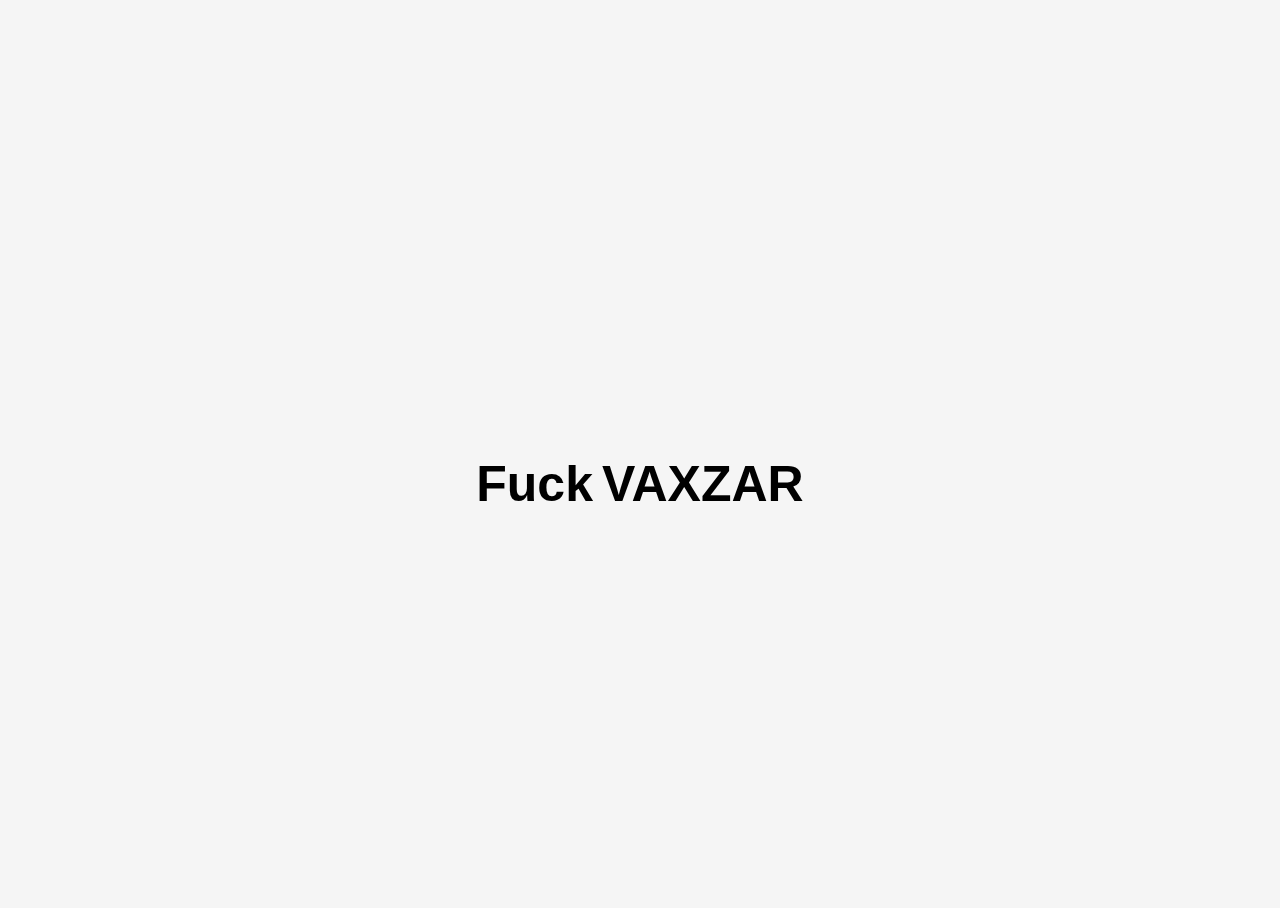
==== index.html @ 378af81e "Add files via upload" ====
<!DOCTYPE html>
<html lang="en">
  <head>
    <meta charset="UTF-8" />
    <meta http-equiv="X-UA-Compatible" content="IE=edge" />
    <meta name="viewport" content="width=device-width, initial-scale=1.0" />
    <link
      href="https://cdn.jsdelivr.net/npm/bootstrap@5.0.2/dist/css/bootstrap.min.css"
      rel="stylesheet"
      integrity="sha384-EVSTQN3/azprG1Anm3QDgpJLIm9Nao0Yz1ztcQTwFspd3yD65VohhpuuCOmLASjC"
      crossorigin="anonymous"
    />
    <script src="https://ajax.googleapis.com/ajax/libs/jquery/1.12.4/jquery.min.js"></script>
    <link rel="stylesheet" href="style.css" />
    <title>F*CK VAXZAR</title>
  </head>
  <body>
    <div id="home">
      <div id="wordbox">
        <h1 id="word">Fuck</h1>
        <h1>&nbsp;</h1>
        <h1 id="name">VAXZAR</h1>
      </div>
    </div>
    <script>
      console.log(window.location.search);
      var word = window.location.search.substring(1);
      console.log(word);
      if (word.length > 1) {
        document.getElementById("name").innerHTML = word;
      }
      const data = [
        "Fuck",

        "Fuck you",

        "Piss off",

        "Dick head",

        "Asshole",

        "Bitch",

        "Damn",

        "Shit",

        "Bloody Hell",

        "Bugger",

        "Crikey",

        "Prick",

        "pussy",
      ];

      const rword = data[Math.floor(Math.random() * data.length)];
      console.log(rword)

      document.getElementById("word").innerHTML = rword;

    </script>
  </body>
</html>
---- style.css ----
html,
body {
  background-color: #f5f5f5;
  font-family: "Helvetica Neue", Helvetica, Arial, sans-serif;
  height: 100%;
}

#home {
  height: 100%;
  width: 100%;
  text-align: center;
}

#wordbox {
  position: absolute;
  display: flex;
  justify-content: center;
  top: 50%;
  left: 50%;
  width: 100px;
  height: 100px;
  line-height: 100px;
  margin: -50px -50px;

}

#word{
    font-family: "Helvetica Neue", Helvetica, Arial, sans-serif;
    font-size: 50px;
}
#name{
  font-family: "Helvetica Neue", Helvetica, Arial, sans-serif;
  font-size: 50px;
}
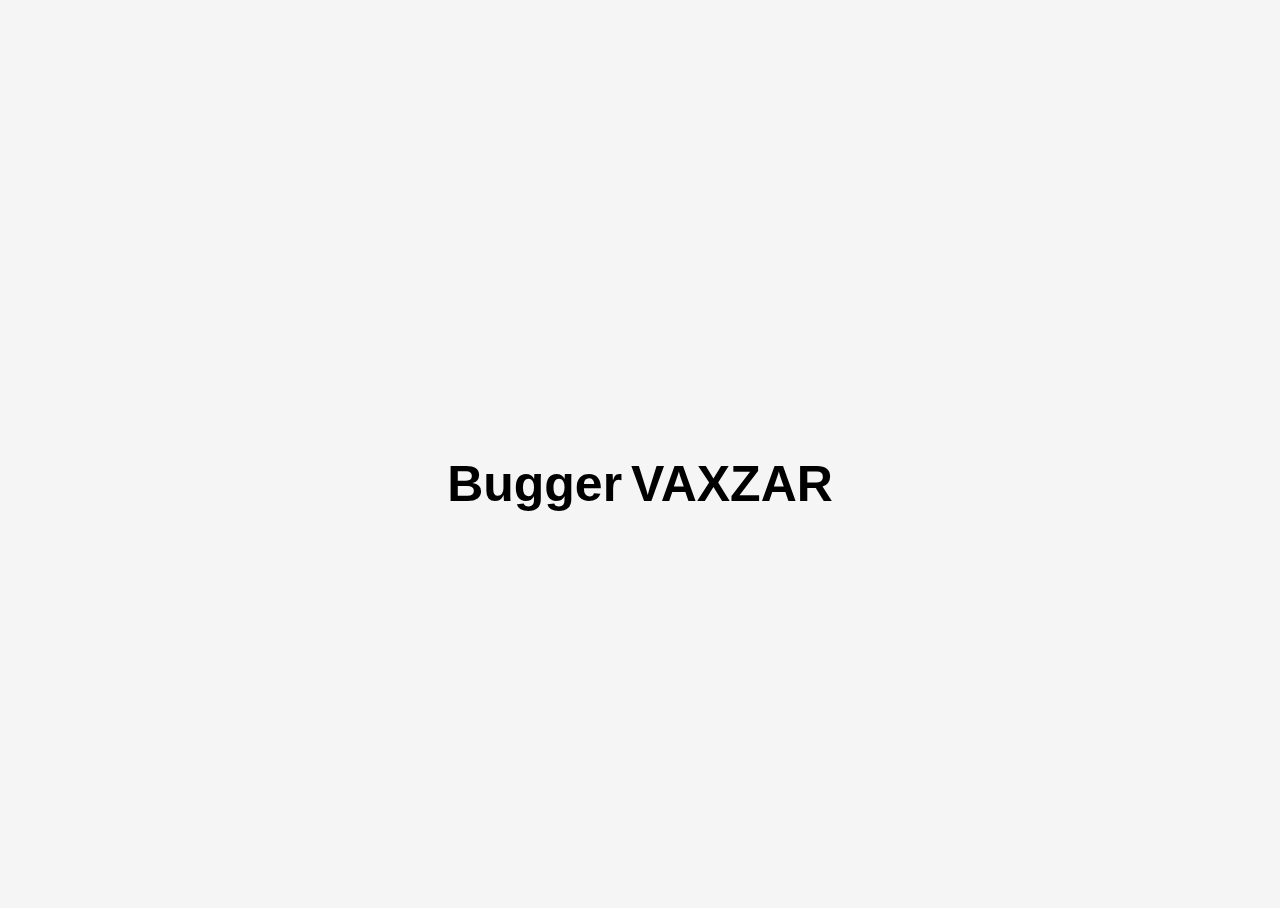
==== commit da581658: "Update index.html" ====
--- a/index.html
+++ b/index.html
@@ -59,7 +59,6 @@
 
       const rword = data[Math.floor(Math.random() * data.length)];
       console.log(rword)
-
       document.getElementById("word").innerHTML = rword;
 
     </script>
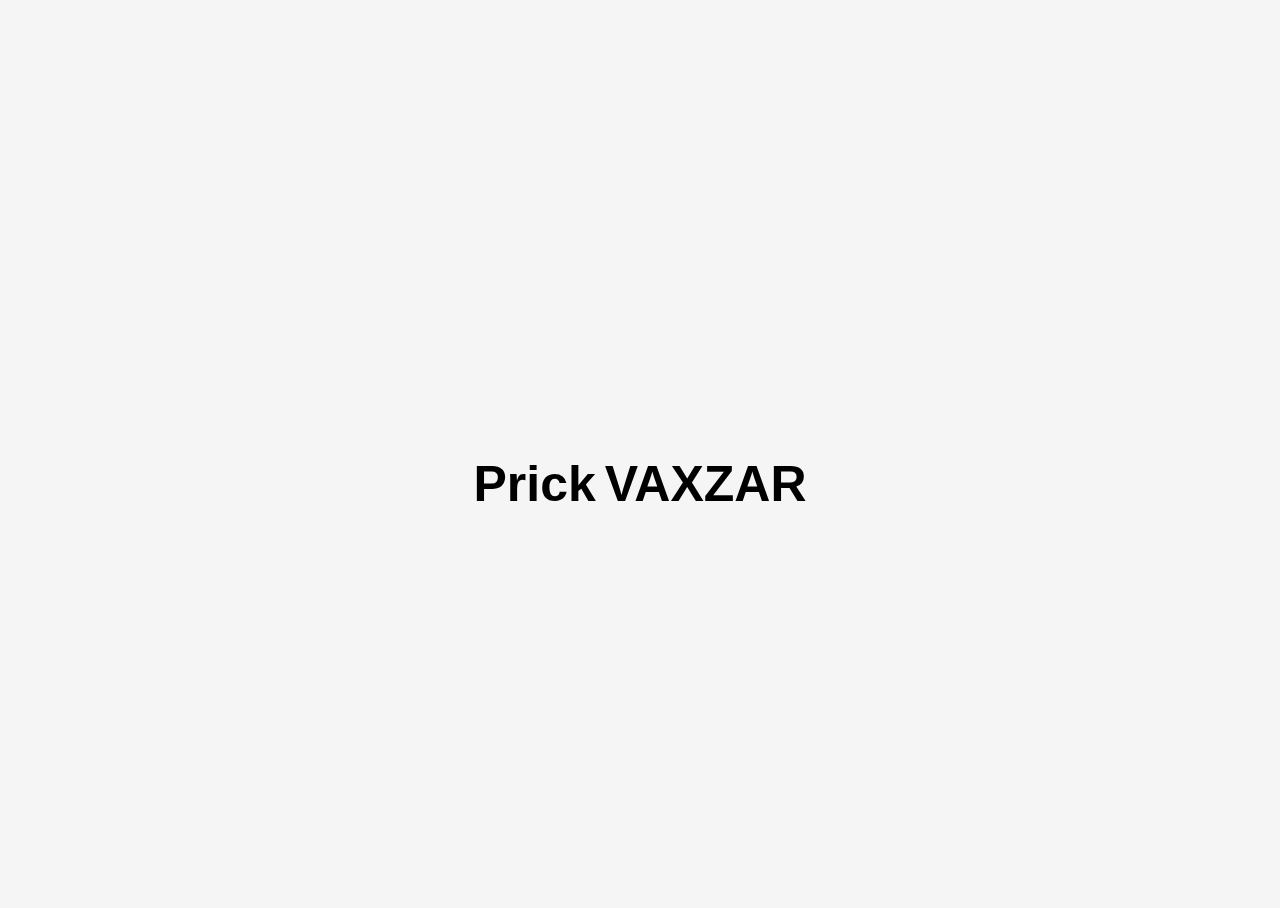
==== commit 84962b91: "Update index.html" ====
--- a/index.html
+++ b/index.html
@@ -4,6 +4,8 @@
     <meta charset="UTF-8" />
     <meta http-equiv="X-UA-Compatible" content="IE=edge" />
     <meta name="viewport" content="width=device-width, initial-scale=1.0" />
+    <meta name="description" content="come here and fuck VAXZAR for free" />
+    <meta property="og:image" content="vax.png" />
     <link
       href="https://cdn.jsdelivr.net/npm/bootstrap@5.0.2/dist/css/bootstrap.min.css"
       rel="stylesheet"
@@ -58,9 +60,8 @@
       ];
 
       const rword = data[Math.floor(Math.random() * data.length)];
-      console.log(rword)
+      console.log(rword);
       document.getElementById("word").innerHTML = rword;
-
     </script>
   </body>
 </html>
